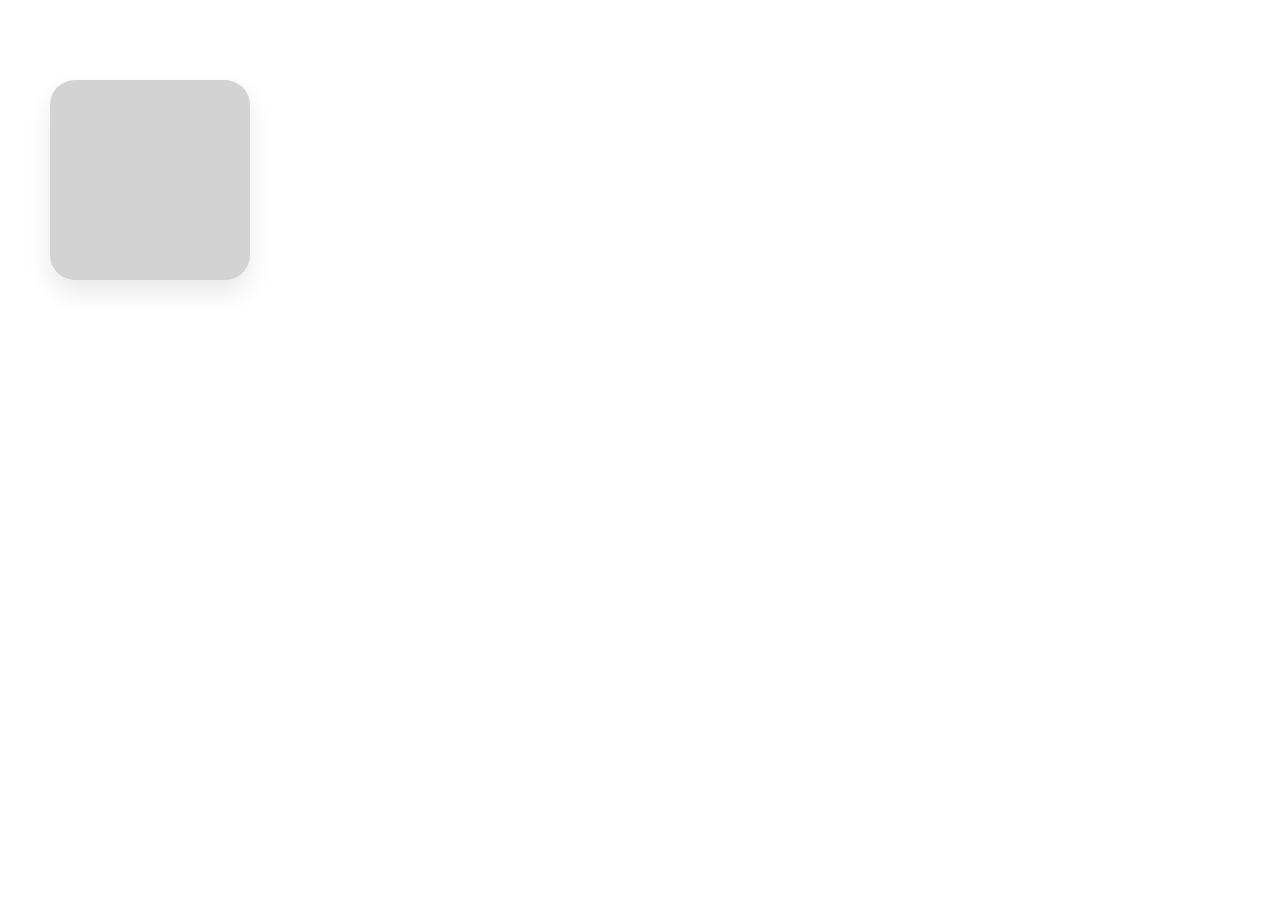
==== position-move/index.html @ 7a260f21 "init" ====
<!DOCTYPE html>
<html lang="en">
  <head>
    <meta charset="UTF-8" />
    <meta http-equiv="X-UA-Compatible" content="IE=edge" />
    <meta name="viewport" content="width=device-width, initial-scale=1.0" />
    <title>Position Move</title>

    <link rel="stylesheet" href="./style.css" />

    <script src="https://code.jquery.com/jquery-3.6.0.js"></script>
    <script src="./script.js"></script>
  </head>
  <body>
    <div class="main">
      <div class="info">
        <p class="window-size"></p>
        <p class="page-x"></p>
        <p class="page-y"></p>
        <p class="hsl"></p>
      </div>

      <div class="box"></div>
    </div>
  </body>
</html>
---- position-move/style.css ----
* {
  margin: 0;
  padding: 0;
}

.main {
  padding: 50px;
}

.info {
  font-family: monospace;
  font-size: 16px;
}

.box {
  width: 200px;
  height: 200px;
  margin-top: 30px;
  background-color: lightgray;
  border-radius: 25px;
  box-shadow: 0 13px 26px 0px rgb(0 0 0 / 9%);
}
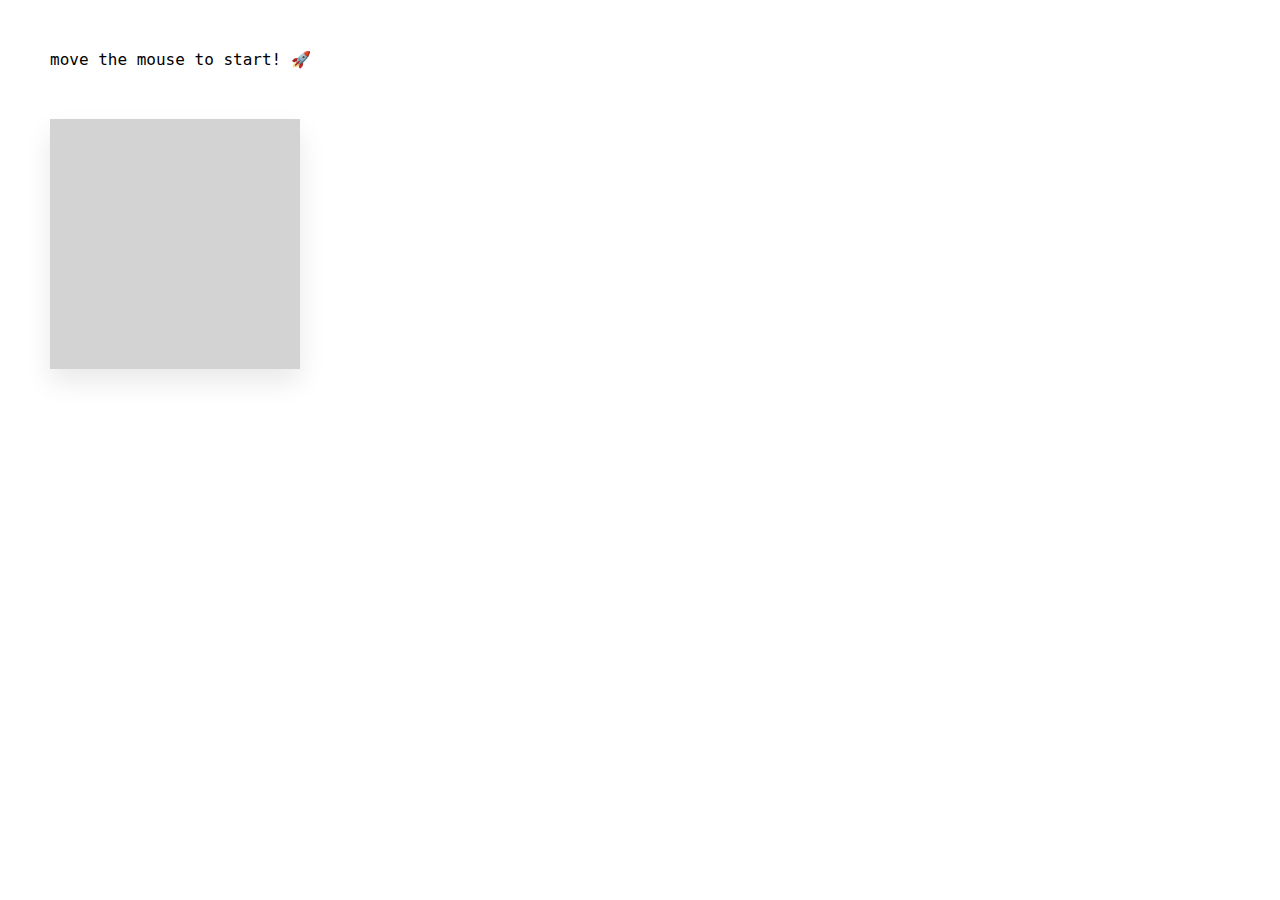
==== commit e40cd6cd: "update layout" ====
--- a/position-move/index.html
+++ b/position-move/index.html
@@ -14,7 +14,7 @@
   <body>
     <div class="main">
       <div class="info">
-        <p class="window-size"></p>
+        <p class="window-size">move the mouse to start! 🚀</p>
         <p class="page-x"></p>
         <p class="page-y"></p>
         <p class="hsl"></p>
--- a/position-move/style.css
+++ b/position-move/style.css
@@ -13,10 +13,9 @@
 }
 
 .box {
-  width: 200px;
-  height: 200px;
-  margin-top: 30px;
+  width: 250px;
+  height: 250px;
+  margin-top: 50px;
   background-color: lightgray;
-  border-radius: 25px;
   box-shadow: 0 13px 26px 0px rgb(0 0 0 / 9%);
 }
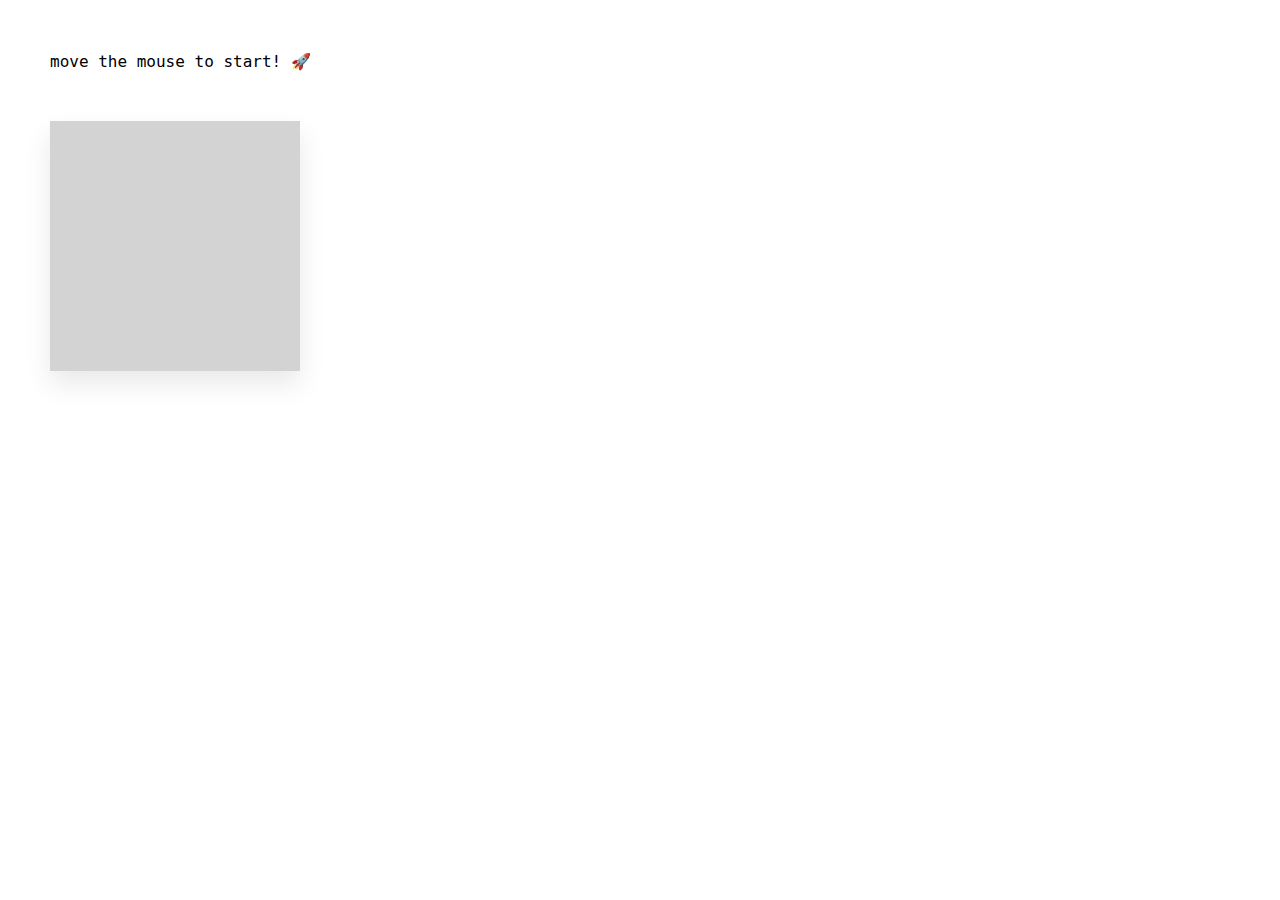
==== commit b4aa52e5: "update layout" ====
--- a/position-move/index.html
+++ b/position-move/index.html
@@ -17,7 +17,9 @@
         <p class="window-size">move the mouse to start! 🚀</p>
         <p class="page-x"></p>
         <p class="page-y"></p>
-        <p class="hsl"></p>
+        <p class="hue"></p>
+        <p class="saturation"></p>
+        <p class="lightness"></p>
       </div>
 
       <div class="box"></div>
--- a/position-move/style.css
+++ b/position-move/style.css
@@ -12,6 +12,10 @@
   font-size: 16px;
 }
 
+.info > p {
+  margin: 2px 0;
+}
+
 .box {
   width: 250px;
   height: 250px;
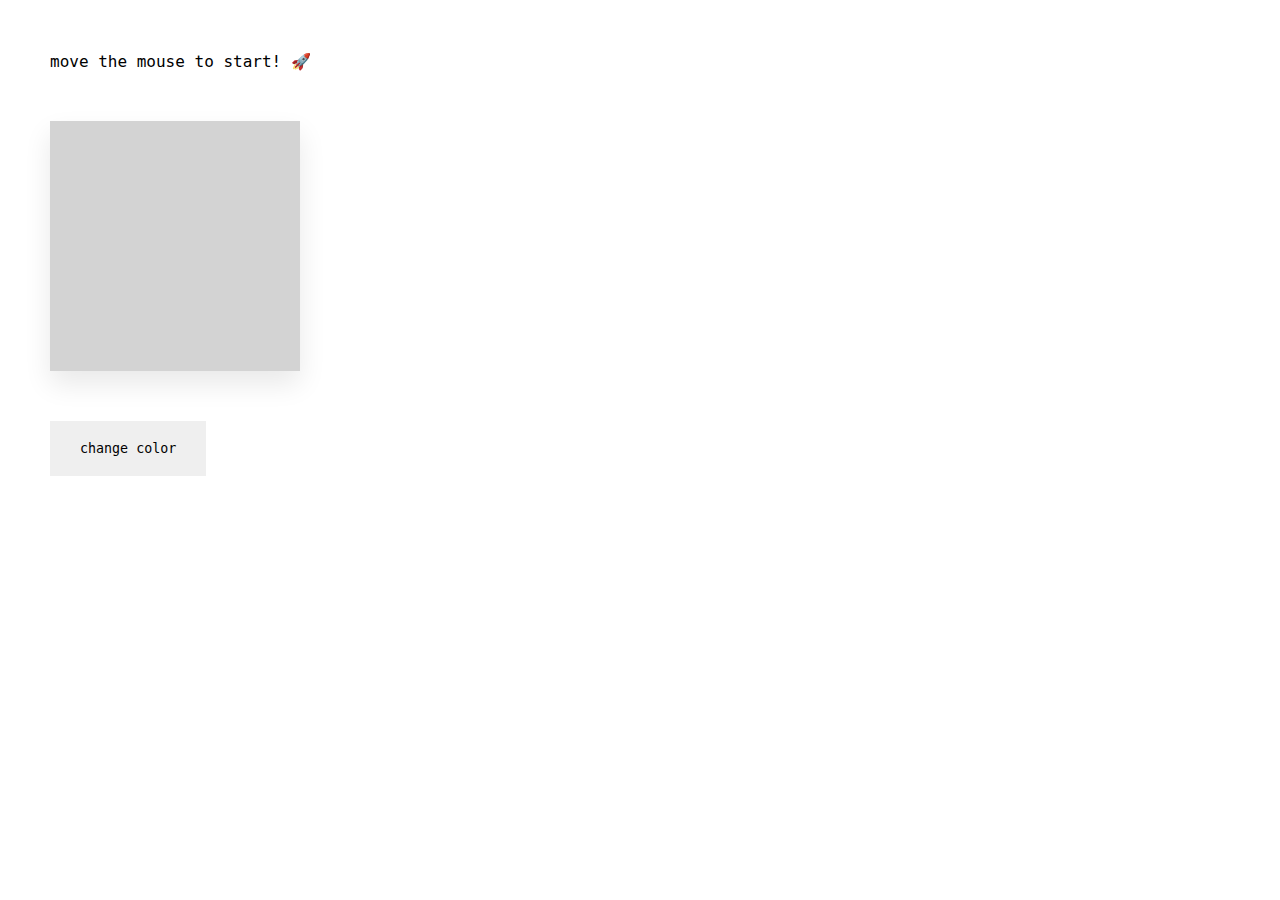
==== commit 22e8ff6a: "add change color" ====
--- a/position-move/index.html
+++ b/position-move/index.html
@@ -9,7 +9,6 @@
     <link rel="stylesheet" href="./style.css" />
 
     <script src="https://code.jquery.com/jquery-3.6.0.js"></script>
-    <script src="./script.js"></script>
   </head>
   <body>
     <div class="main">
@@ -23,6 +22,10 @@
       </div>
 
       <div class="box"></div>
+
+      <button type="button" class="button">change color</button>
     </div>
+
+    <script src="./script.js"></script>
   </body>
 </html>
--- a/position-move/style.css
+++ b/position-move/style.css
@@ -1,6 +1,7 @@
 * {
   margin: 0;
   padding: 0;
+  font-family: monospace;
 }
 
 .main {
@@ -8,7 +9,6 @@
 }
 
 .info {
-  font-family: monospace;
   font-size: 16px;
 }
 
@@ -23,3 +23,11 @@
   background-color: lightgray;
   box-shadow: 0 13px 26px 0px rgb(0 0 0 / 9%);
 }
+
+.button {
+  padding: 20px 30px;
+  border: 0;
+  margin-top: 50px;
+  cursor: url("https://img.icons8.com/fluency/48/000000/fill-color.png"),
+    pointer;
+}
